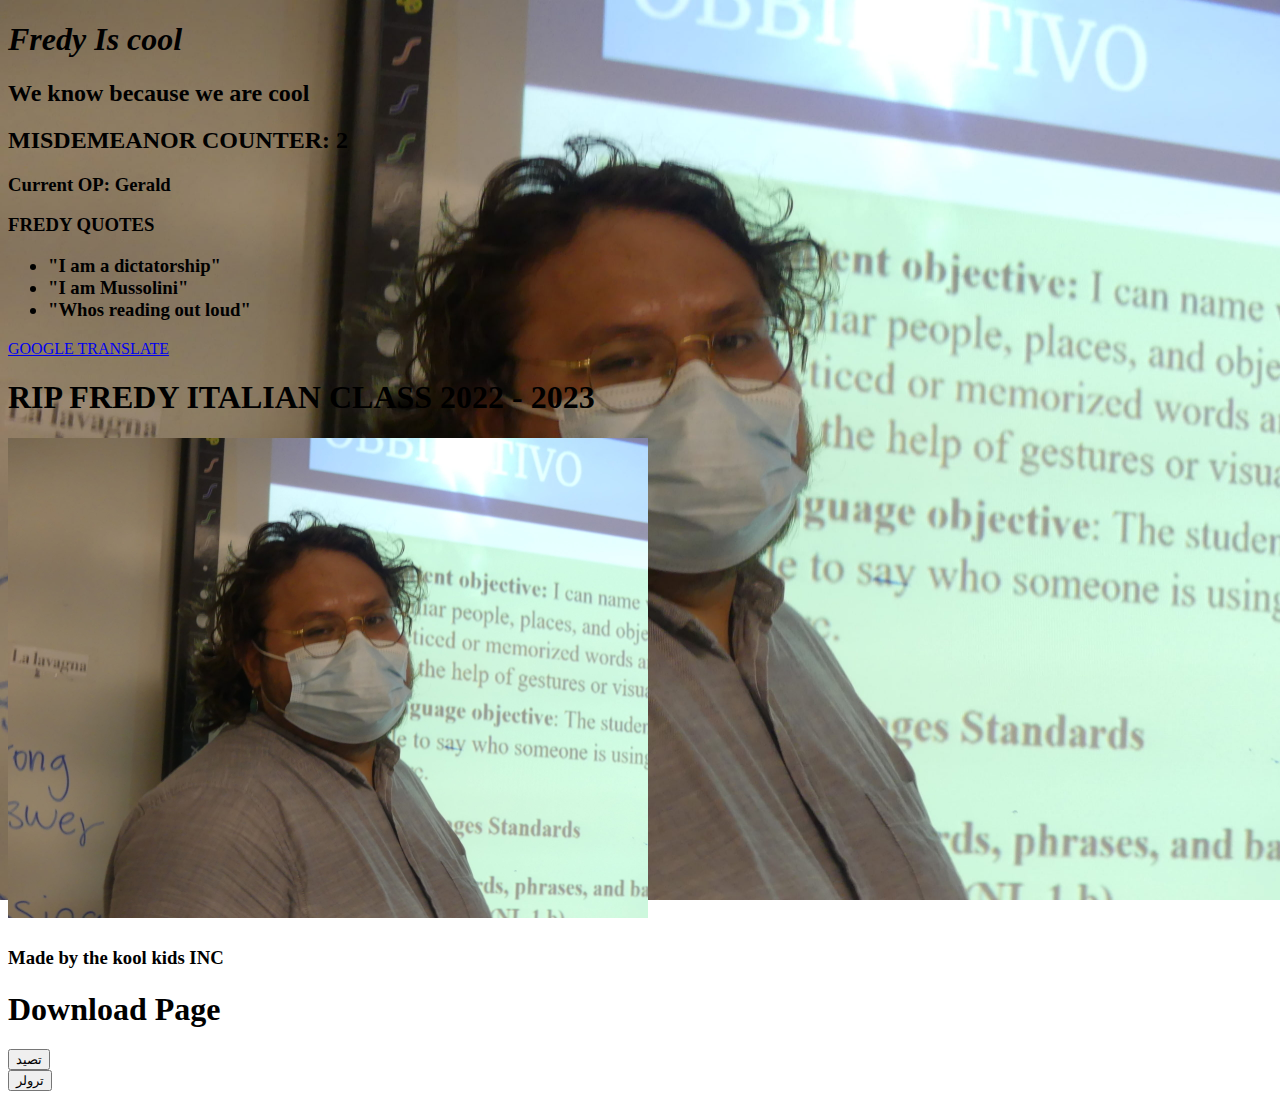
==== index.html @ c32527ce "Update index.html" ====
<!DOCTYPE html>
<html>
  <head>
    <title>Fredy Is Cool!</title>
    <style>
    body {
      background-image: url('fredy.jpg');
      background-repeat: no-repeat;
      background-attachment: fixed;
      background-size: 100% 100%
    }
     </style>
  </head>
  <body>
    <h1><i>Fredy Is cool</i></h1>
    <h2><b>We know because we are cool</b></h2>
    <h2>MISDEMEANOR COUNTER: 2</h2>
    <h3>Current OP: Gerald</h3>
    <h3>FREDY QUOTES
      <ul>
        <li>"I am a dictatorship"</li>
        <li>"I am Mussolini"</li>
        <li>"Whos reading out loud"</li>
      </ul>
    </h3>
    <a href="https://translate.google.com/" target="_blank">GOOGLE TRANSLATE</a>
    <h1> RIP FREDY ITALIAN CLASS 2022 - 2023 <h1/>
    <a href="https://www.youtube.com/watch?v=hIb0rMIJpzs" target="_blank">
      <img src="fredy.jpg" class="fredy.jpeg" alt="fredy" width="640" height="480" />
    </a>     
    <h3>Made by the kool kids INC<h3/>
       <h1>Download Page</h1>
  <form action="https://www.youtube.com/watch?v=m9sGLeR7R_s" method="get">
    <button type="submit">تصيد</button>
  </form>
  <form action="fredyiscool.github.io" method="get">
    <button type="submit">ترولر</button>
  </body>
</html>
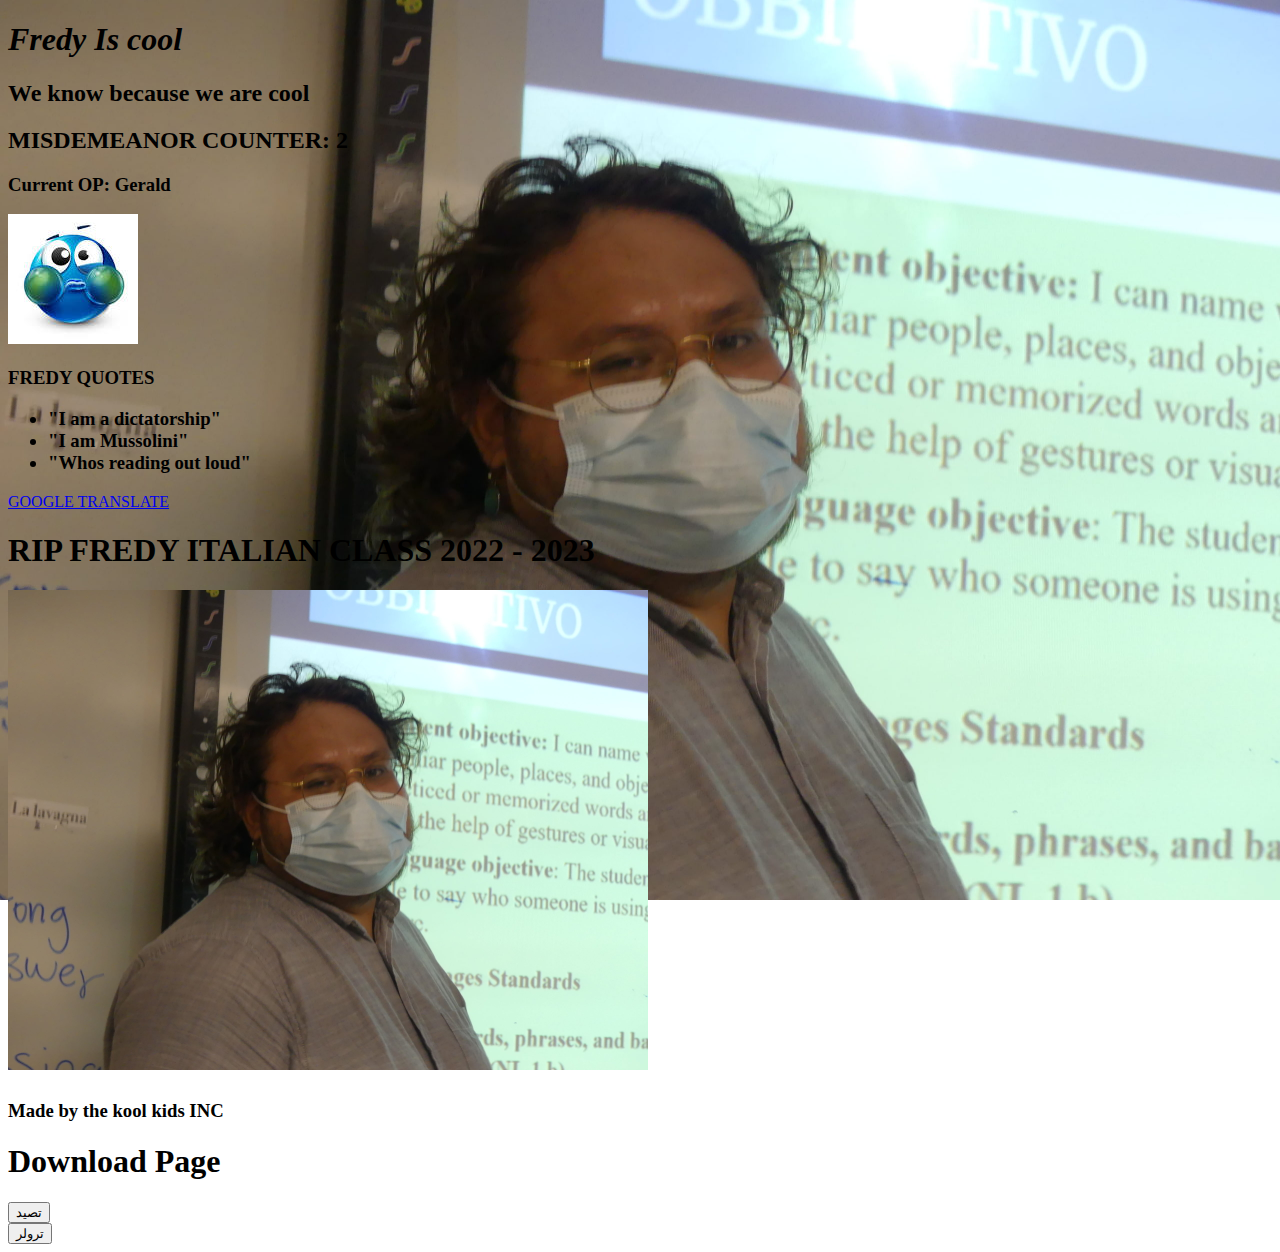
==== commit 97292d6c: "Update index.html" ====
--- a/index.html
+++ b/index.html
@@ -1,9 +1,14 @@
 <!DOCTYPE html>
 <html>
   <head>
+
+   
     <title>Fredy Is Cool!</title>
+     <link rel="stylesheet" type="text/css" href="styles.css">
     <style>
-    body {
+ 
+
+      body {
       background-image: url('fredy.jpg');
       background-repeat: no-repeat;
       background-attachment: fixed;
@@ -16,6 +21,8 @@
     <h2><b>We know because we are cool</b></h2>
     <h2>MISDEMEANOR COUNTER: 2</h2>
     <h3>Current OP: Gerald</h3>
+     <div class="image-container">
+    <img src="csgo.jfif" alt="csgo">
     <h3>FREDY QUOTES
       <ul>
         <li>"I am a dictatorship"</li>
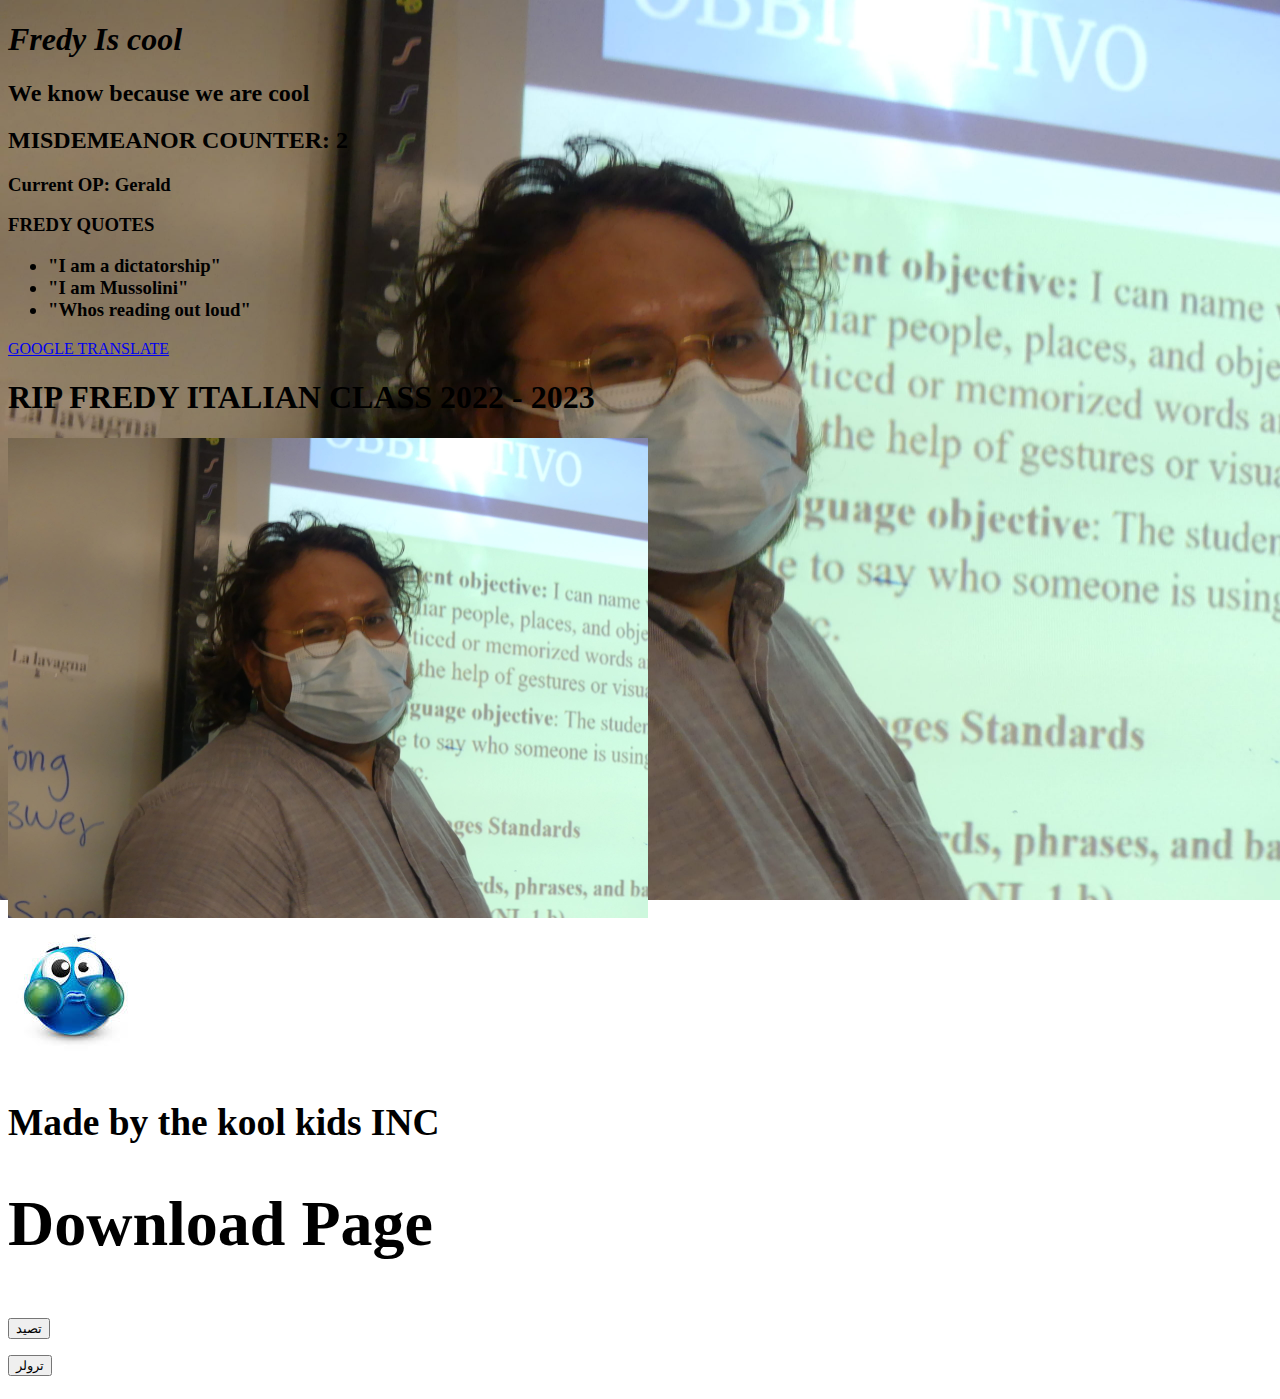
==== commit a4a01657: "Update index.html" ====
--- a/index.html
+++ b/index.html
@@ -21,8 +21,6 @@
     <h2><b>We know because we are cool</b></h2>
     <h2>MISDEMEANOR COUNTER: 2</h2>
     <h3>Current OP: Gerald</h3>
-     <div class="image-container">
-    <img src="csgo.jfif" alt="csgo">
     <h3>FREDY QUOTES
       <ul>
         <li>"I am a dictatorship"</li>
@@ -35,7 +33,9 @@
     <a href="https://www.youtube.com/watch?v=hIb0rMIJpzs" target="_blank">
       <img src="fredy.jpg" class="fredy.jpeg" alt="fredy" width="640" height="480" />
     </a>     
-    <h3>Made by the kool kids INC<h3/>
+       <div class="image-container">
+    <img src="csgo.jfif" alt="csgo">
+     <h3>Made by the kool kids INC<h3/>
        <h1>Download Page</h1>
   <form action="https://www.youtube.com/watch?v=m9sGLeR7R_s" method="get">
     <button type="submit">تصيد</button>
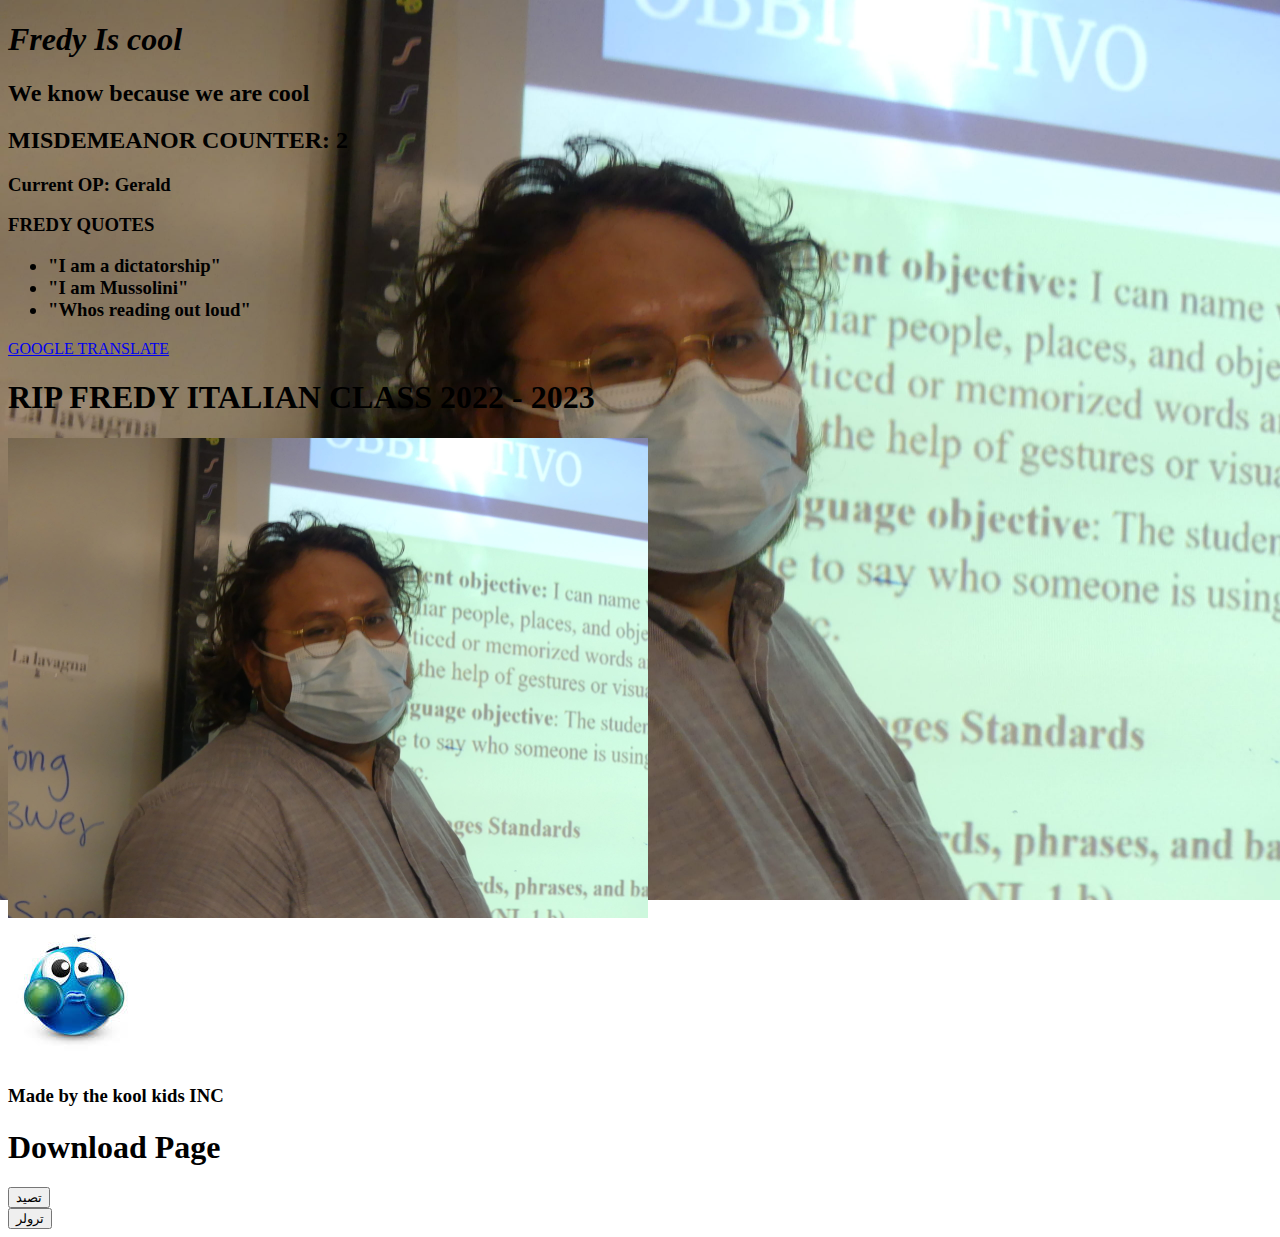
==== commit 972d1a57: "Update index.html" ====
--- a/index.html
+++ b/index.html
@@ -35,6 +35,7 @@
     </a>     
        <div class="image-container">
     <img src="csgo.jfif" alt="csgo">
+      </div>
      <h3>Made by the kool kids INC<h3/>
        <h1>Download Page</h1>
   <form action="https://www.youtube.com/watch?v=m9sGLeR7R_s" method="get">
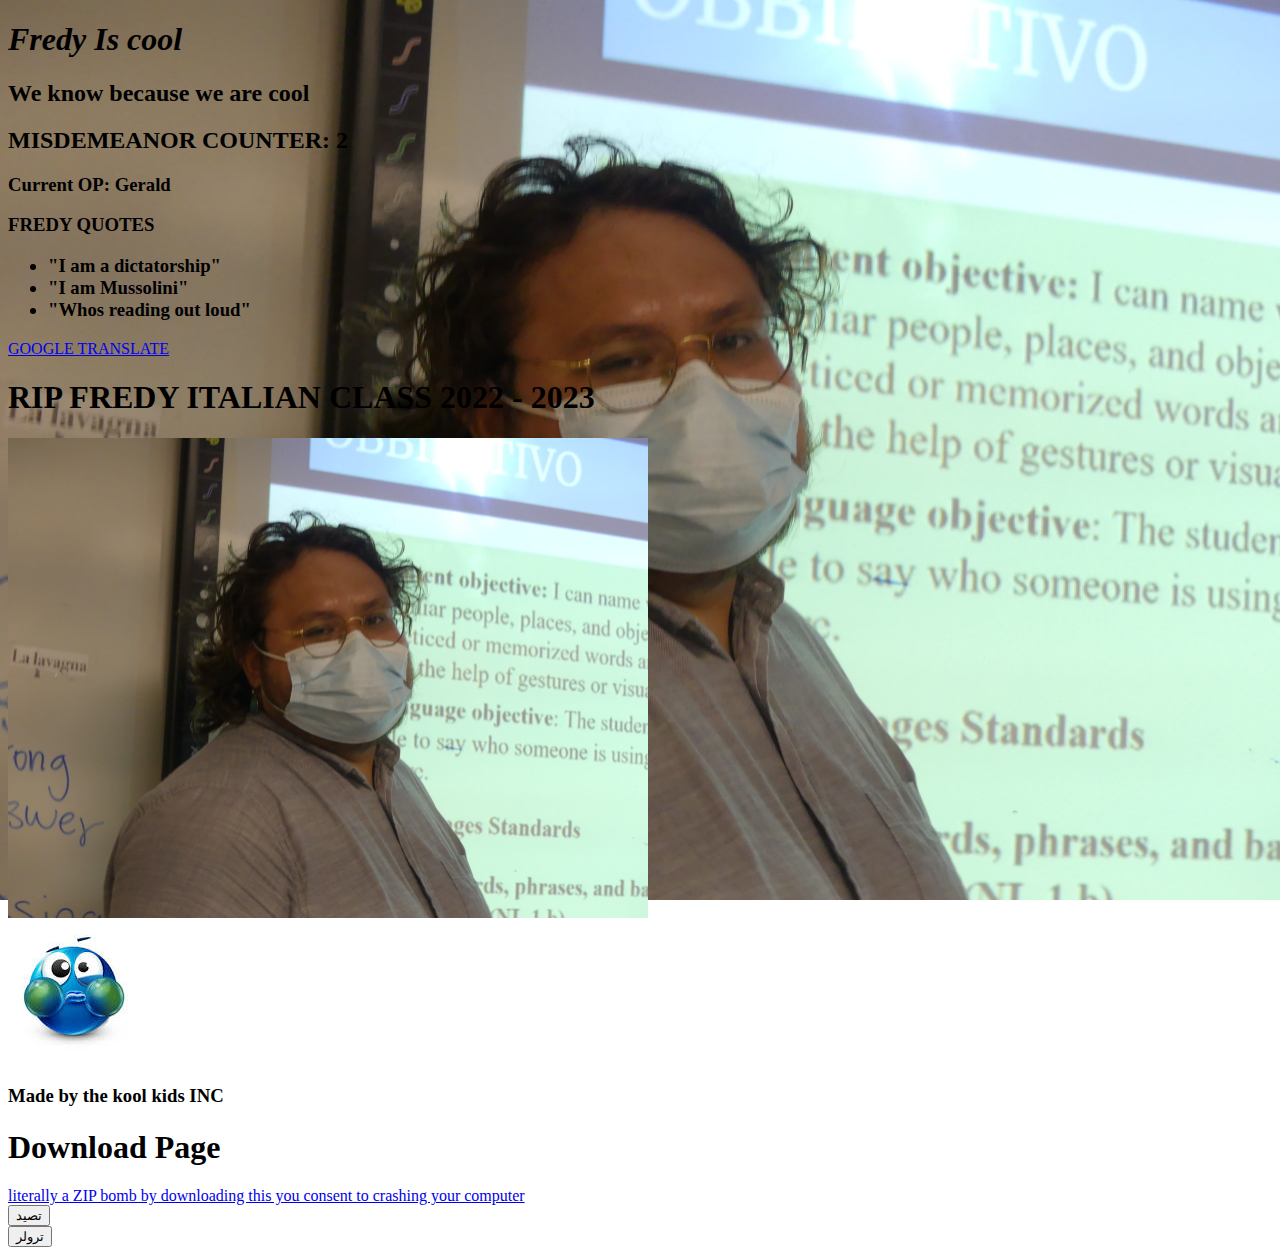
==== commit 8dd1d37b: "Update index.html" ====
--- a/index.html
+++ b/index.html
@@ -38,10 +38,11 @@
       </div>
      <h3>Made by the kool kids INC<h3/>
        <h1>Download Page</h1>
-  <form action="https://www.youtube.com/watch?v=m9sGLeR7R_s" method="get">
+  <a href="42.zip" download>literally a ZIP bomb by downloading this you consent to crashing your computer</a>
+       <form action="https://awesomecars.neocities.org" method="get">
     <button type="submit">تصيد</button>
   </form>
   <form action="fredyiscool.github.io" method="get">
-    <button type="submit">ترولر</button>
+   <button type="submit">ترولر</button>
   </body>
 </html>
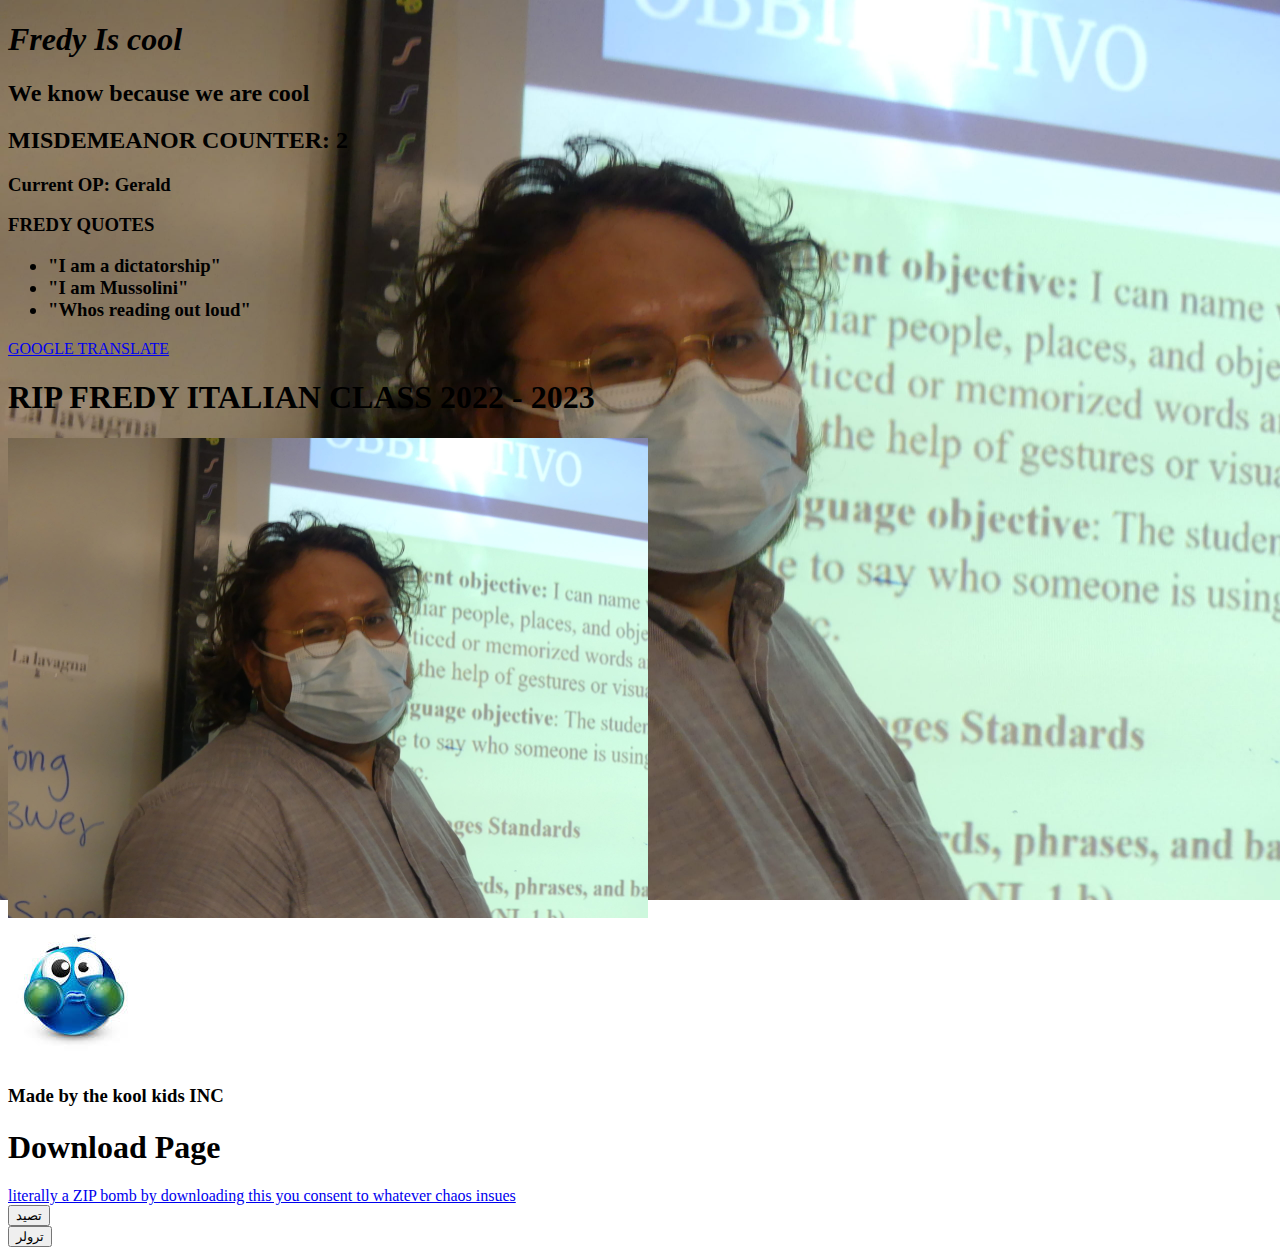
==== commit d0d96b0b: "Update index.html" ====
--- a/index.html
+++ b/index.html
@@ -17,6 +17,8 @@
      </style>
   </head>
   <body>
+     <audio src="tf2shop.mp3" control autoplay loop>
+    </audio>
     <h1><i>Fredy Is cool</i></h1>
     <h2><b>We know because we are cool</b></h2>
     <h2>MISDEMEANOR COUNTER: 2</h2>
@@ -38,11 +40,12 @@
       </div>
      <h3>Made by the kool kids INC<h3/>
        <h1>Download Page</h1>
-  <a href="42.zip" download>literally a ZIP bomb by downloading this you consent to crashing your computer</a>
+  <a href="42.zip" download>literally a ZIP bomb by downloading this you consent to whatever chaos insues</a>
        <form action="https://awesomecars.neocities.org" method="get">
     <button type="submit">تصيد</button>
   </form>
   <form action="fredyiscool.github.io" method="get">
    <button type="submit">ترولر</button>
+   
   </body>
 </html>
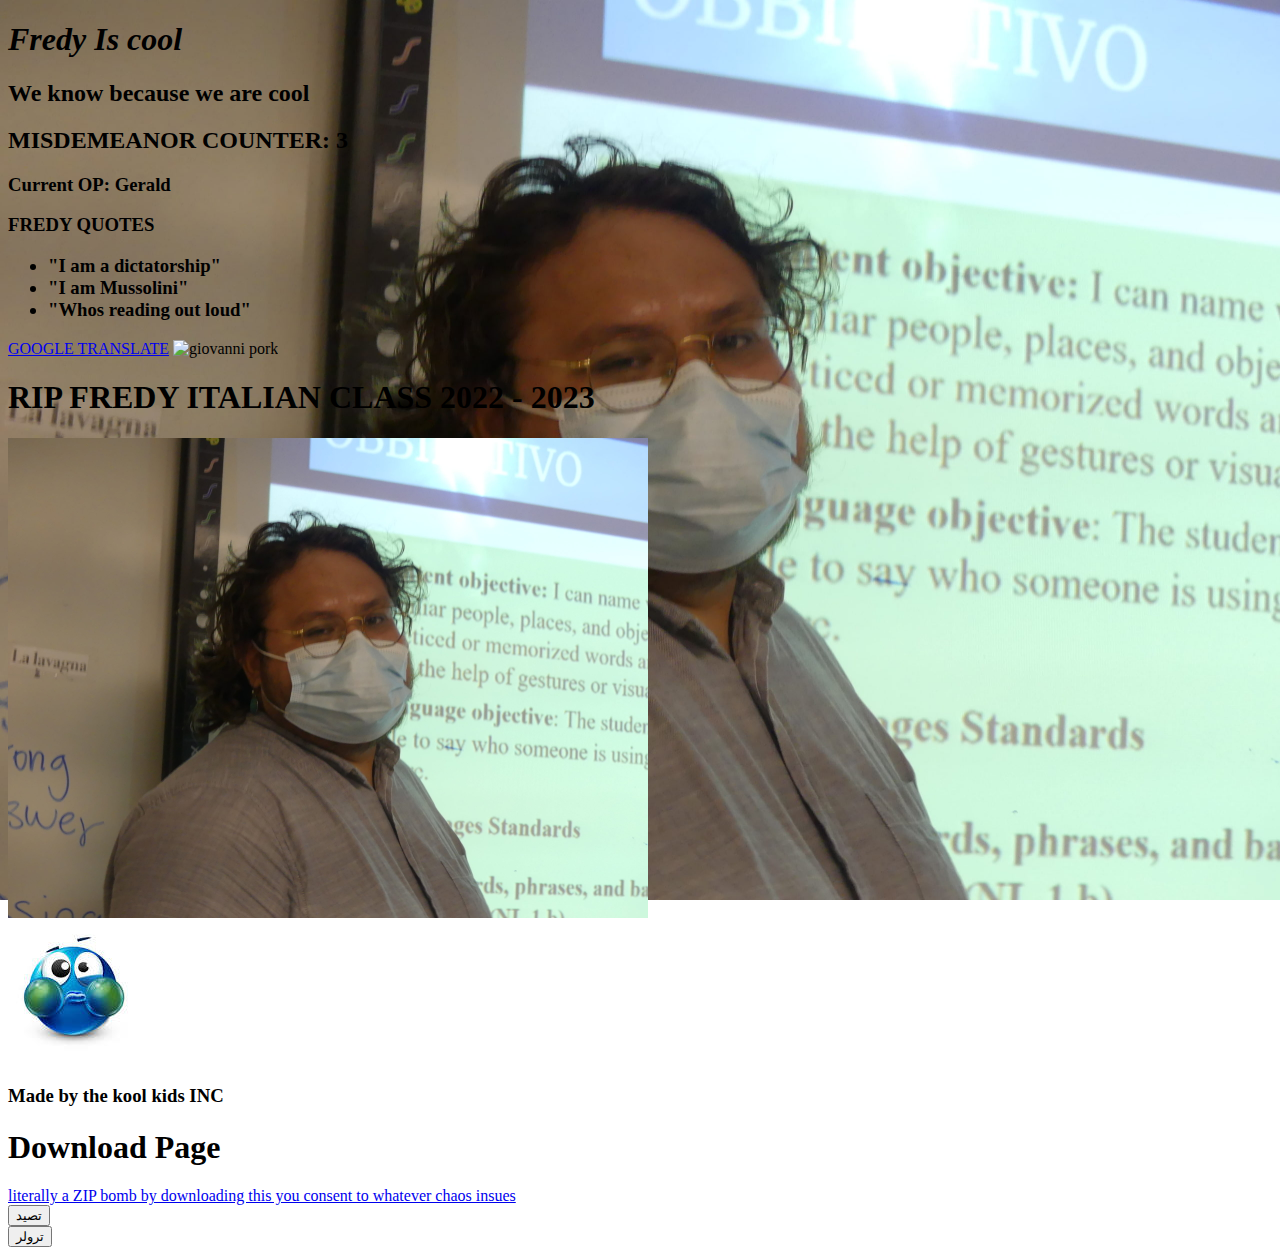
==== commit f1d2de5a: "Update index.html" ====
--- a/index.html
+++ b/index.html
@@ -21,7 +21,7 @@
     </audio>
     <h1><i>Fredy Is cool</i></h1>
     <h2><b>We know because we are cool</b></h2>
-    <h2>MISDEMEANOR COUNTER: 2</h2>
+    <h2>MISDEMEANOR COUNTER: 3</h2>
     <h3>Current OP: Gerald</h3>
     <h3>FREDY QUOTES
       <ul>
@@ -31,6 +31,7 @@
       </ul>
     </h3>
     <a href="https://translate.google.com/" target="_blank">GOOGLE TRANSLATE</a>
+    <img src="giovanni_pork.JPG" class="giovanni_pork.jpeg" alt="giovanni pork" width="480" height="270" />
     <h1> RIP FREDY ITALIAN CLASS 2022 - 2023 <h1/>
     <a href="https://www.youtube.com/watch?v=hIb0rMIJpzs" target="_blank">
       <img src="fredy.jpg" class="fredy.jpeg" alt="fredy" width="640" height="480" />
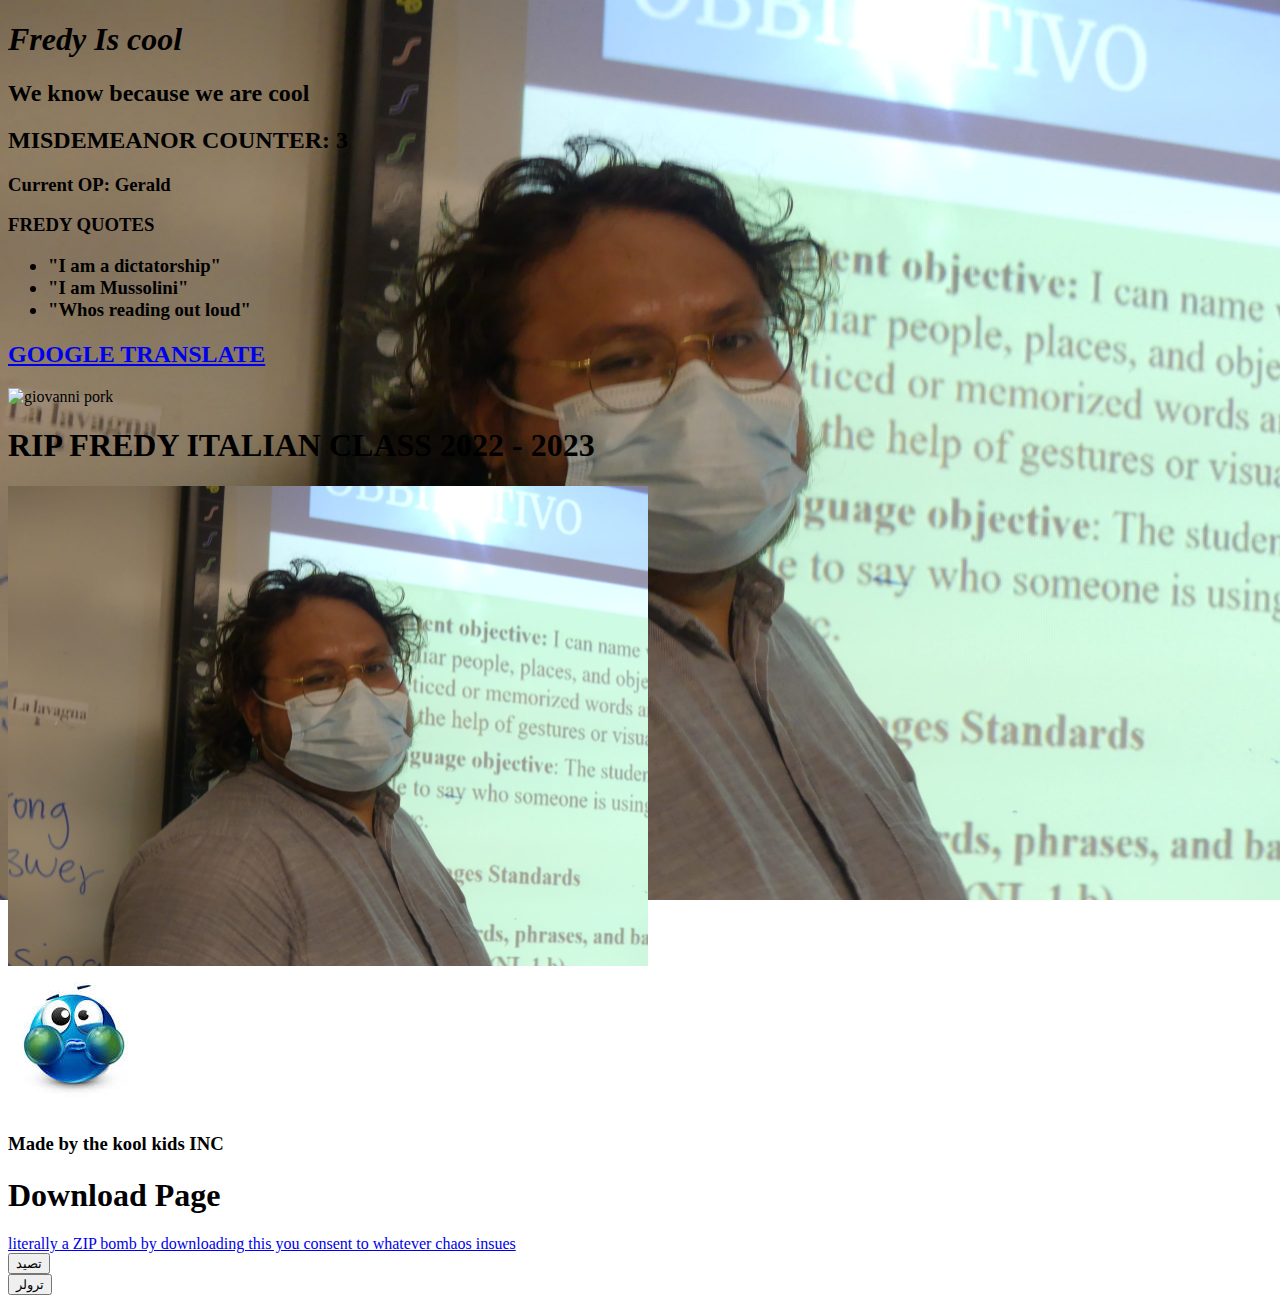
==== commit 36f92d45: "Update index.html" ====
--- a/index.html
+++ b/index.html
@@ -30,7 +30,9 @@
         <li>"Whos reading out loud"</li>
       </ul>
     </h3>
-    <a href="https://translate.google.com/" target="_blank">GOOGLE TRANSLATE</a>
+    <a href="https://translate.google.com/" target="_blank">
+      <h2>GOOGLE TRANSLATE</h2>
+    </a>
     <img src="giovanni_pork.JPG" class="giovanni_pork.jpeg" alt="giovanni pork" width="480" height="270" />
     <h1> RIP FREDY ITALIAN CLASS 2022 - 2023 <h1/>
     <a href="https://www.youtube.com/watch?v=hIb0rMIJpzs" target="_blank">
